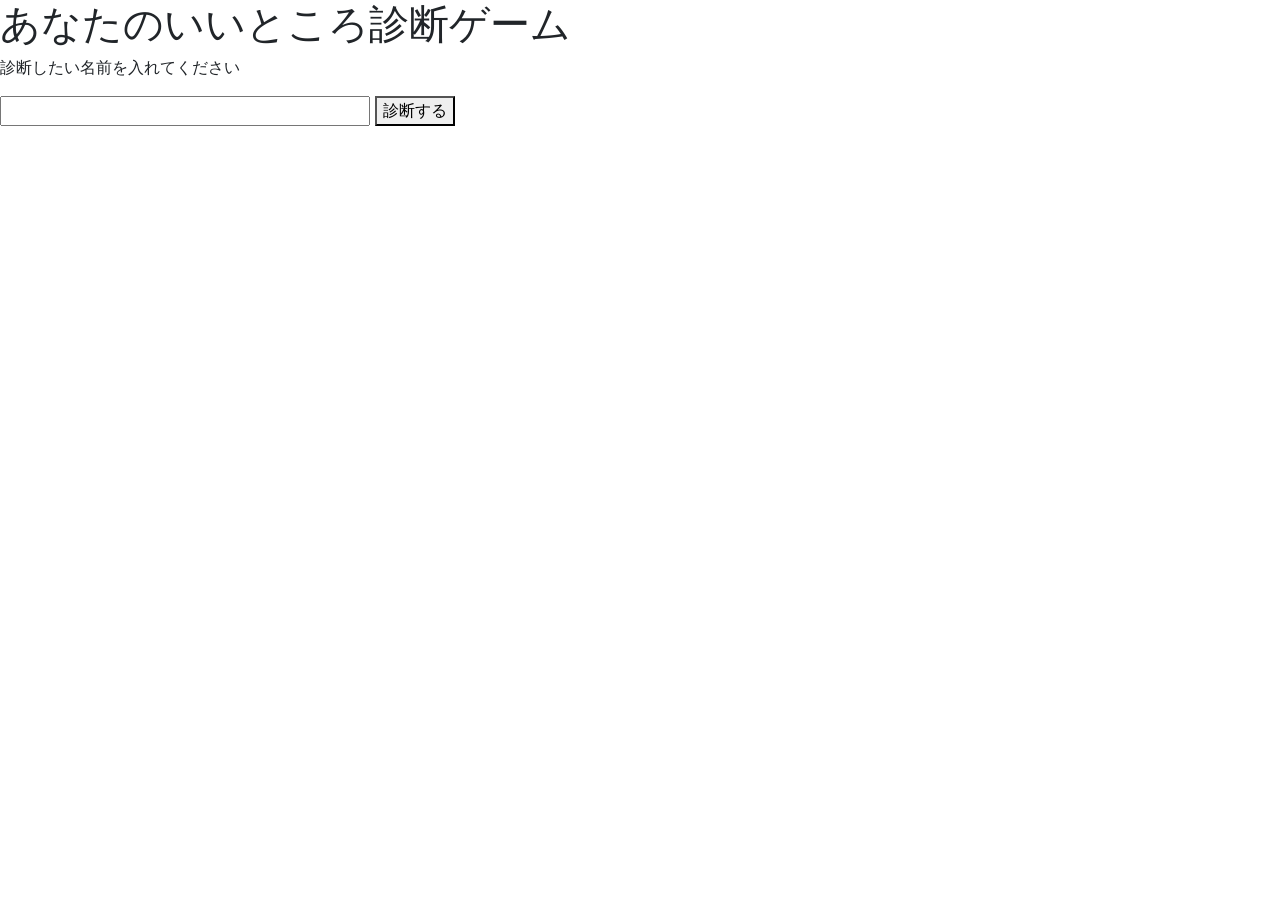
==== index.html @ b65a8d4a "Rename index.html.html to index.html" ====
<!DOCTYPE html>
<html lang="ja">
<head>
    <meta charset="UTF-8">
    <title>あなたのいいところ診断</title>
    
    <link href="https://cdn.jsdelivr.net/npm/bootstrap@5.3.0/dist/css/bootstrap.min.css" rel="stylesheet">
    
    <link rel="stylesheet" href="style.css">
    
</head>
<body>
    <h1>あなたのいいところ診断ゲーム</h1>
    
    <p>診断したい名前を入れてください</p>
    
    <input type="text" id="user-name" size="40" maxlength="20">
    
    <button id="assessment">診断する</button>

    <div id="result-area"></div>
    <div id="tweet-area"></div>

    <script src="assessment.js"></script>
</body>
</html>
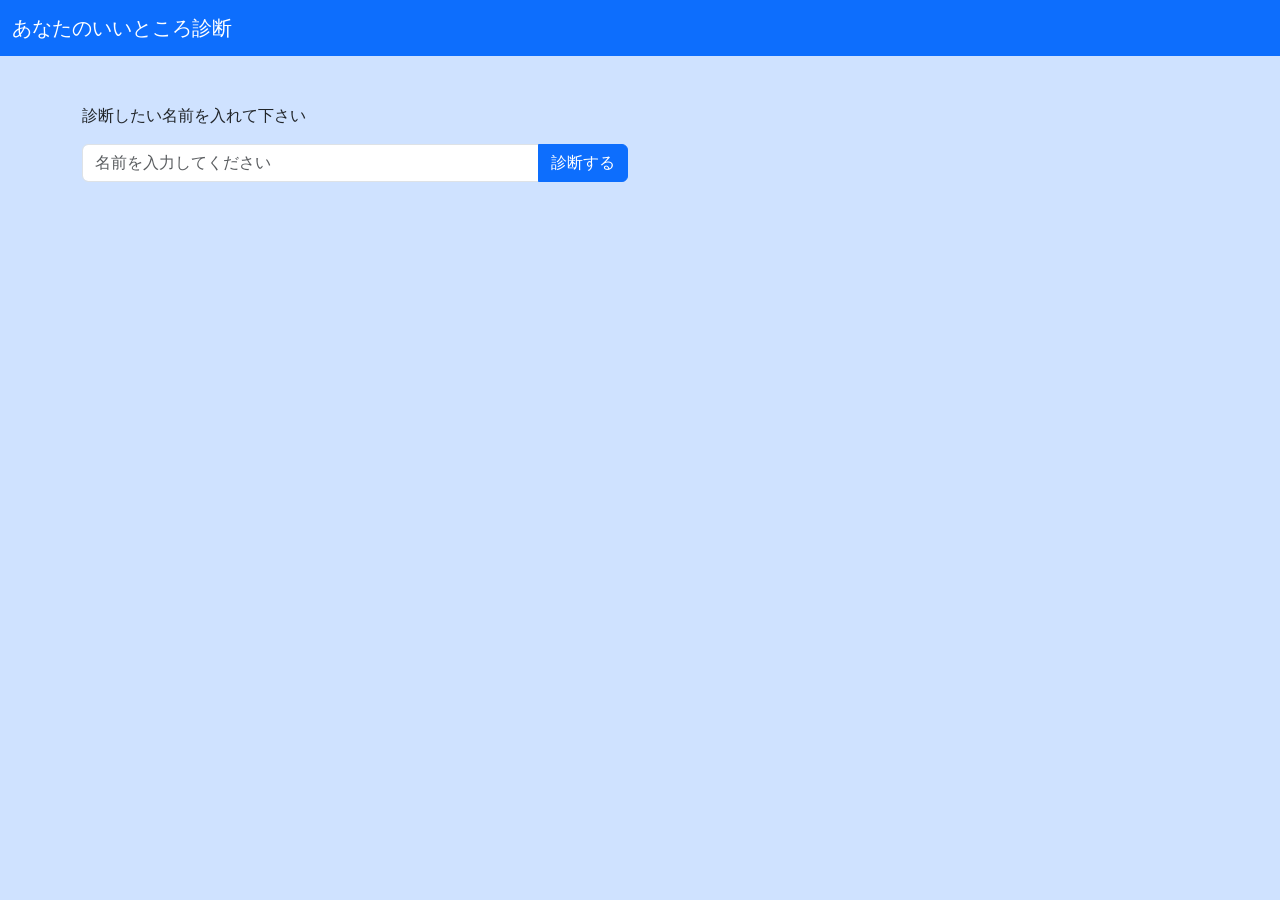
==== commit 9735cfee: "Update index.html" ====
--- a/index.html
+++ b/index.html
@@ -1,26 +1,51 @@
 <!DOCTYPE html>
 <html lang="ja">
 <head>
-    <meta charset="UTF-8">
-    <title>あなたのいいところ診断</title>
-    
-    <link href="https://cdn.jsdelivr.net/npm/bootstrap@5.3.0/dist/css/bootstrap.min.css" rel="stylesheet">
-    
-    <link rel="stylesheet" href="style.css">
-    
+  <meta charset="UTF-8">
+  <meta name="viewport" content="width=device-width, initial-scale=1.0">
+  <title>あなたのいいところ診断</title>
+  <!-- BootstrapのCDN（外部CSS）を読み込む [22] -->
+  <link href="https://cdn.jsdelivr.net/npm/bootstrap@5.3.0/dist/css/bootstrap.min.css" rel="stylesheet" integrity="sha384-9ndCyUaIbzAi2FUVXJi0CjmCapSmO7SnpJef0486qhLnuZ2cdeRhO02iuK6FUUVM" crossorigin="anonymous">
 </head>
-<body>
-    <h1>あなたのいいところ診断ゲーム</h1>
-    
-    <p>診断したい名前を入れてください</p>
-    
-    <input type="text" id="user-name" size="40" maxlength="20">
-    
-    <button id="assessment">診断する</button>
+<body class="bg-primary-subtle"> <!-- 淡い青の背景色 [23] -->
 
-    <div id="result-area"></div>
-    <div id="tweet-area"></div>
+  <!-- ヘッダナビゲーションバーの作成 [23] -->
+  <nav class="navbar bg-primary" data-bs-theme="dark">
+    <div class="container-fluid">
+      <span class="navbar-brand">あなたのいいところ診断</span>
+    </div>
+  </nav>
 
-    <script src="assessment.js"></script>
+  <!-- メインコンテンツ領域 [23] -->
+  <div class="container pt-5">
+    <!-- グリッドシステムによる横幅と配置の調整 [23] -->
+    <div class="row">
+      <div class="col-sm-9 col-lg-6">
+        <p>診断したい名前を入れて下さい</p>
+        
+        <!-- インプットグループを使用したフォームの構築 [23] -->
+        <div class="input-group mb-3">
+          <input type="text" id="user-name" class="form-control" placeholder="名前を入力してください">
+          <button id="assessment" class="btn btn-primary">診断する</button>
+        </div>
+      </div>
+    </div>
+
+    <!-- 診断結果表示用の領域（グリッドによる幅制限を追加） [24] -->
+    <div class="row">
+      <div class="col-lg-9">
+        <div id="result-area"></div>
+      </div>
+    </div>
+
+    <!-- ツイート表示エリア（上部余白を追加） [24] -->
+    <div class="row">
+      <div class="col-lg-9">
+        <div id="tweet-area" class="mt-3"></div>
+      </div>
+    </div>
+  </div>
+
+  <script src="assessment.js"></script>
 </body>
 </html>
